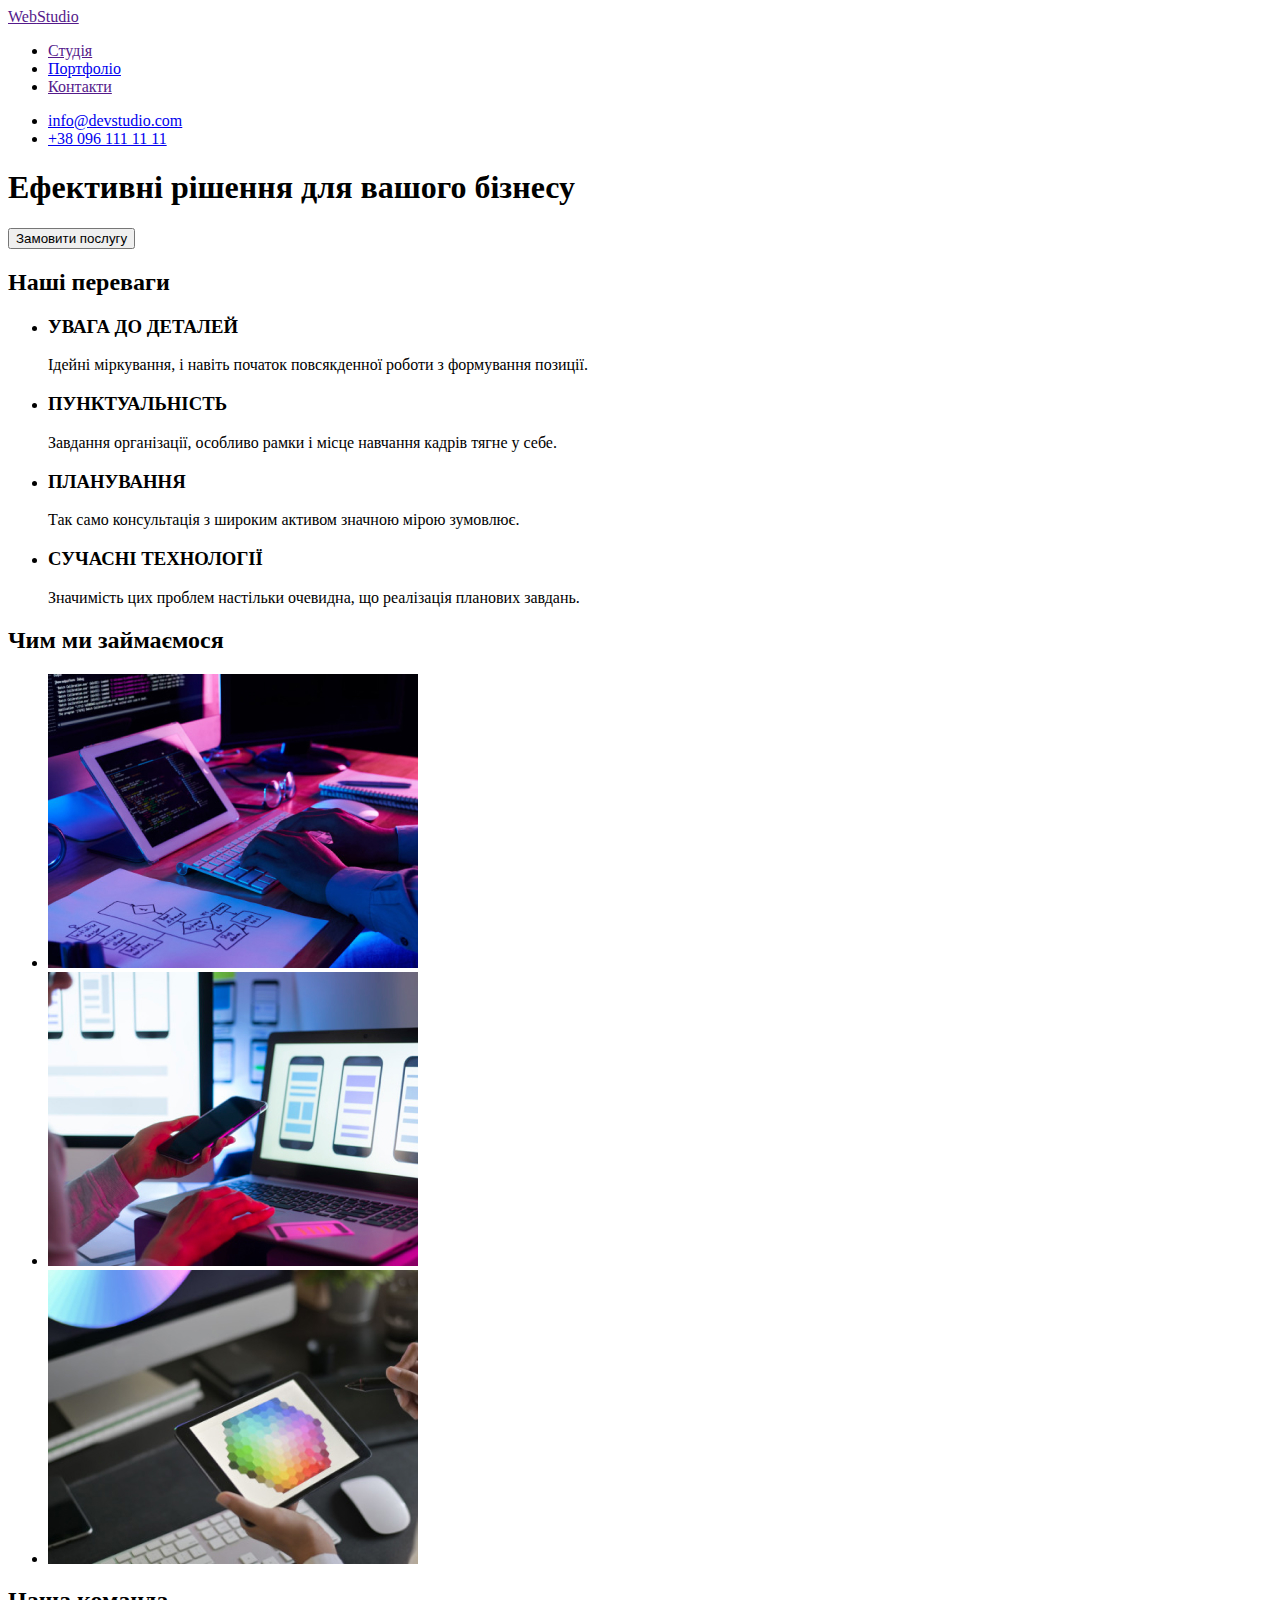
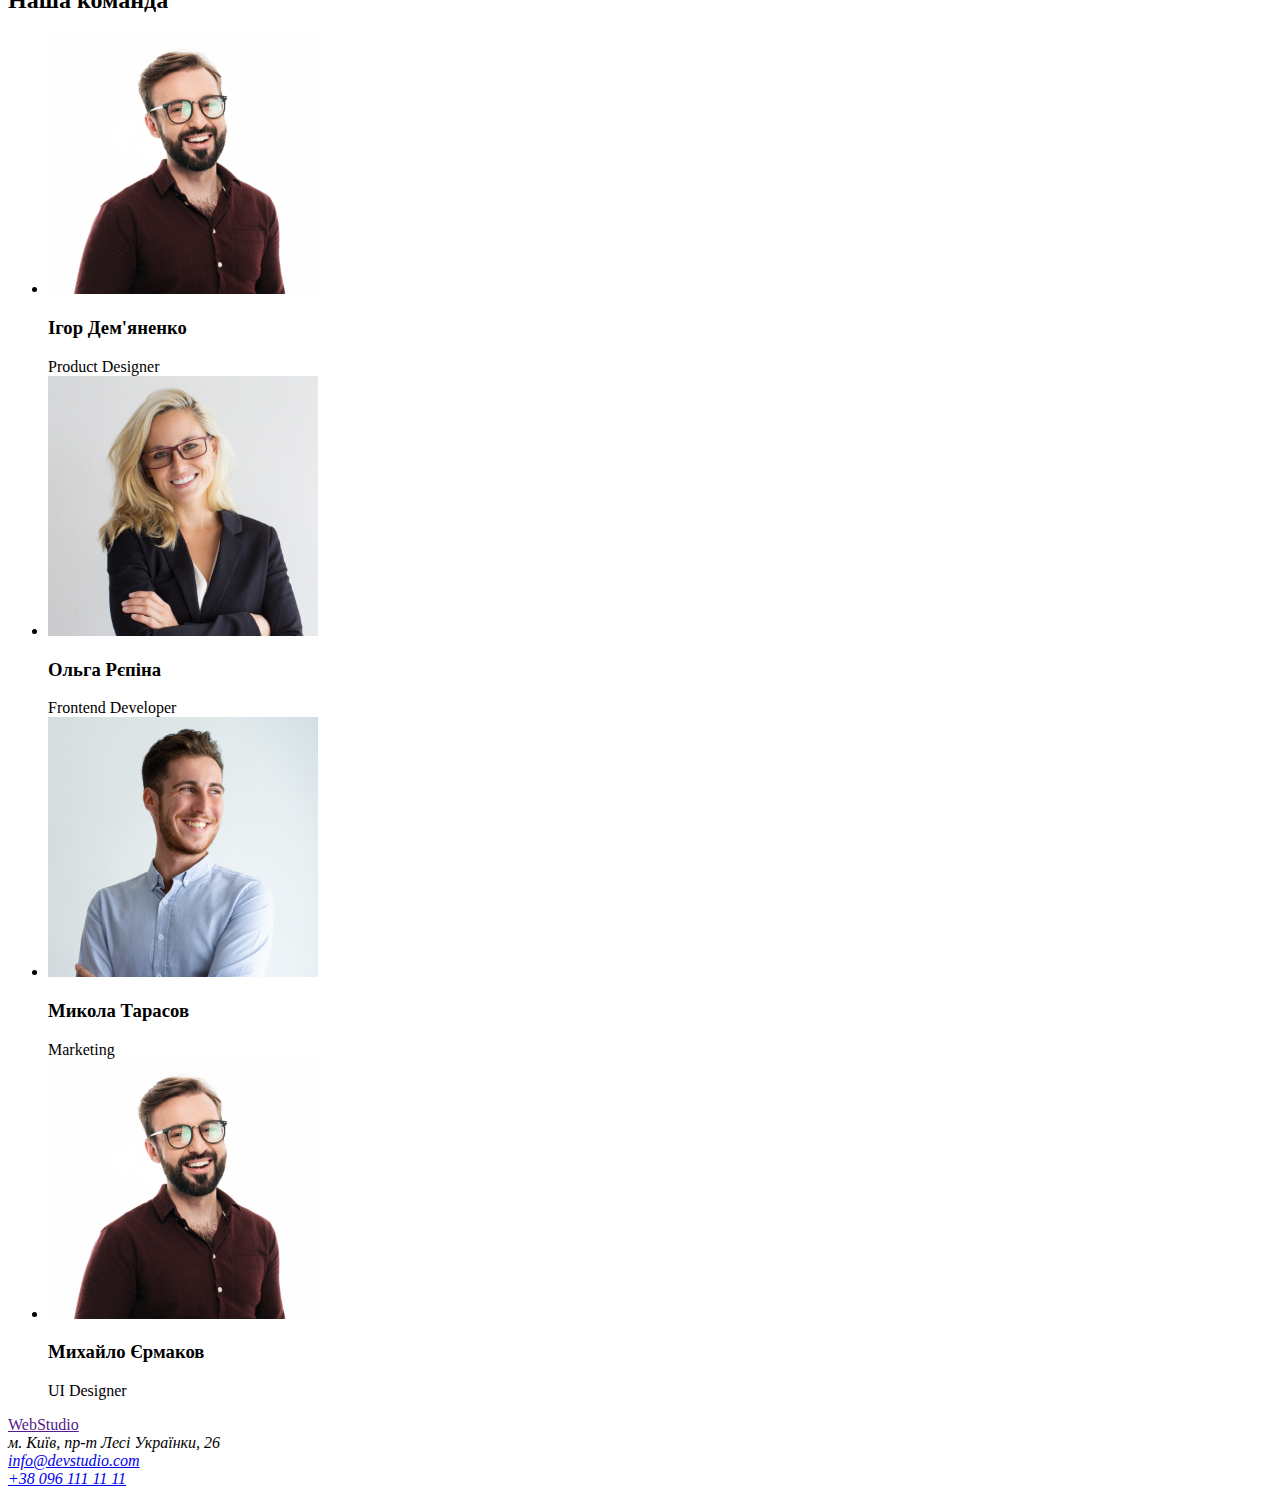
==== index.html @ 8b4ba00e "add portfolio markup add img" ====
<!DOCTYPE html>
<html lang="uk">
  <head>
    <meta charset="UTF-8" />
    <meta http-equiv="X-UA-Compatible" content="IE=edge" />
    <meta name="viewport" content="width=device-width, initial-scale=1.0" />
    <title>Document</title>
    <link rel="stylesheet" href="./css/styles.css" />
  </head>

  <body>
    <header>
      <a href=""><span>Web</span>Studio</a>
      <nav>
        <ul>
          <li><a href="">Студія</a></li>
          <li><a href="./portfolio.html">Портфоліо</a></li>
          <li><a href="">Контакти</a></li>
        </ul>
      </nav>
      <ul>
        <li><a href="mailto:info@devstudio.com">info@devstudio.com</a></li>
        <li><a href="tel:+380961111111">+38 096 111 11 11</a></li>
      </ul>
    </header>

    <main>
      <section>
        <h1>Ефективні рішення для вашого бізнесу</h1>
        <button type="button">Замовити послугу</button>
        <!-- <a href="">Замовити послугу</a> -->
      </section>
      <section>
        <h2>Наші переваги</h2>
        <ul>
          <li>
            <h3>УВАГА ДО ДЕТАЛЕЙ</h3>
            <p>Ідейні міркування, і навіть початок повсякденної роботи з формування позиції.</p>
          </li>
          <li>
            <h3>ПУНКТУАЛЬНІСТЬ</h3>
            <p>Завдання організації, особливо рамки і місце навчання кадрів тягне у себе.</p>
          </li>
          <li>
            <h3>ПЛАНУВАННЯ</h3>
            <p>Так само консультація з широким активом значною мірою зумовлює.</p>
          </li>
          <li>
            <h3>СУЧАСНІ ТЕХНОЛОГІЇ</h3>
            <p>Значимість цих проблем настільки очевидна, що реалізація планових завдань.</p>
          </li>
        </ul>
      </section>

      <section>
        <h2>Чим ми займаємося</h2>
        <ul>
          <li>
            <img src="./images/img1-1.jpg" alt="печатаю за комп'ютером" width="370" height="294" />
          </li>
          <li>
            <img src="./images/img1-2.jpg" alt="обираю макет на ноутбуці" width="370" height="294" />
          </li>
          <li>
            <img src="./images/img1-3.jpg" alt="обираю колір для макету" width="370" height="294" />
          </li>
        </ul>
      </section>

      <section>
        <h2>Наша команда</h2>
        <ul>
          <li>
            <img src="./images/imgface-1.jpg" alt="фото сотрудника" width="270" height="260" />
            <h3>Ігор Дем'яненко</h3>
            <span>Product Designer</span>
          </li>
          <li>
            <img src="./images/imgface-2.jpg" alt="фото сотрудника" width="270" height="260" />
            <h3>Ольга Рєпіна</h3>
            <span>Frontend Developer</span>
          </li>
          <li>
            <img src="./images/imgface-3.jpg" alt="фото сотрудника" width="270" height="260" />
            <h3>Микола Тарасов</h3>
            <span>Marketing</span>
          </li>
          <li>
            <img src="./images/imgface-1.jpg" alt="фото сотрудника" width="270" height="260" />
            <h3>Михайло Єрмаков</h3>
            <span>UI Designer</span>
          </li>
        </ul>
      </section>
    </main>

    <footer>
      <a href=""><span>Web</span>Studio</a>
      <address>
        <span>м. Київ, пр-т Лесі Українки, 26</span><br />
        <a href="mailto:info@devstudio.com">info@devstudio.com</a><br />
        <a href="tel:+380961111111">+38 096 111 11 11</a>
      </address>
    </footer>
  </body>
</html>
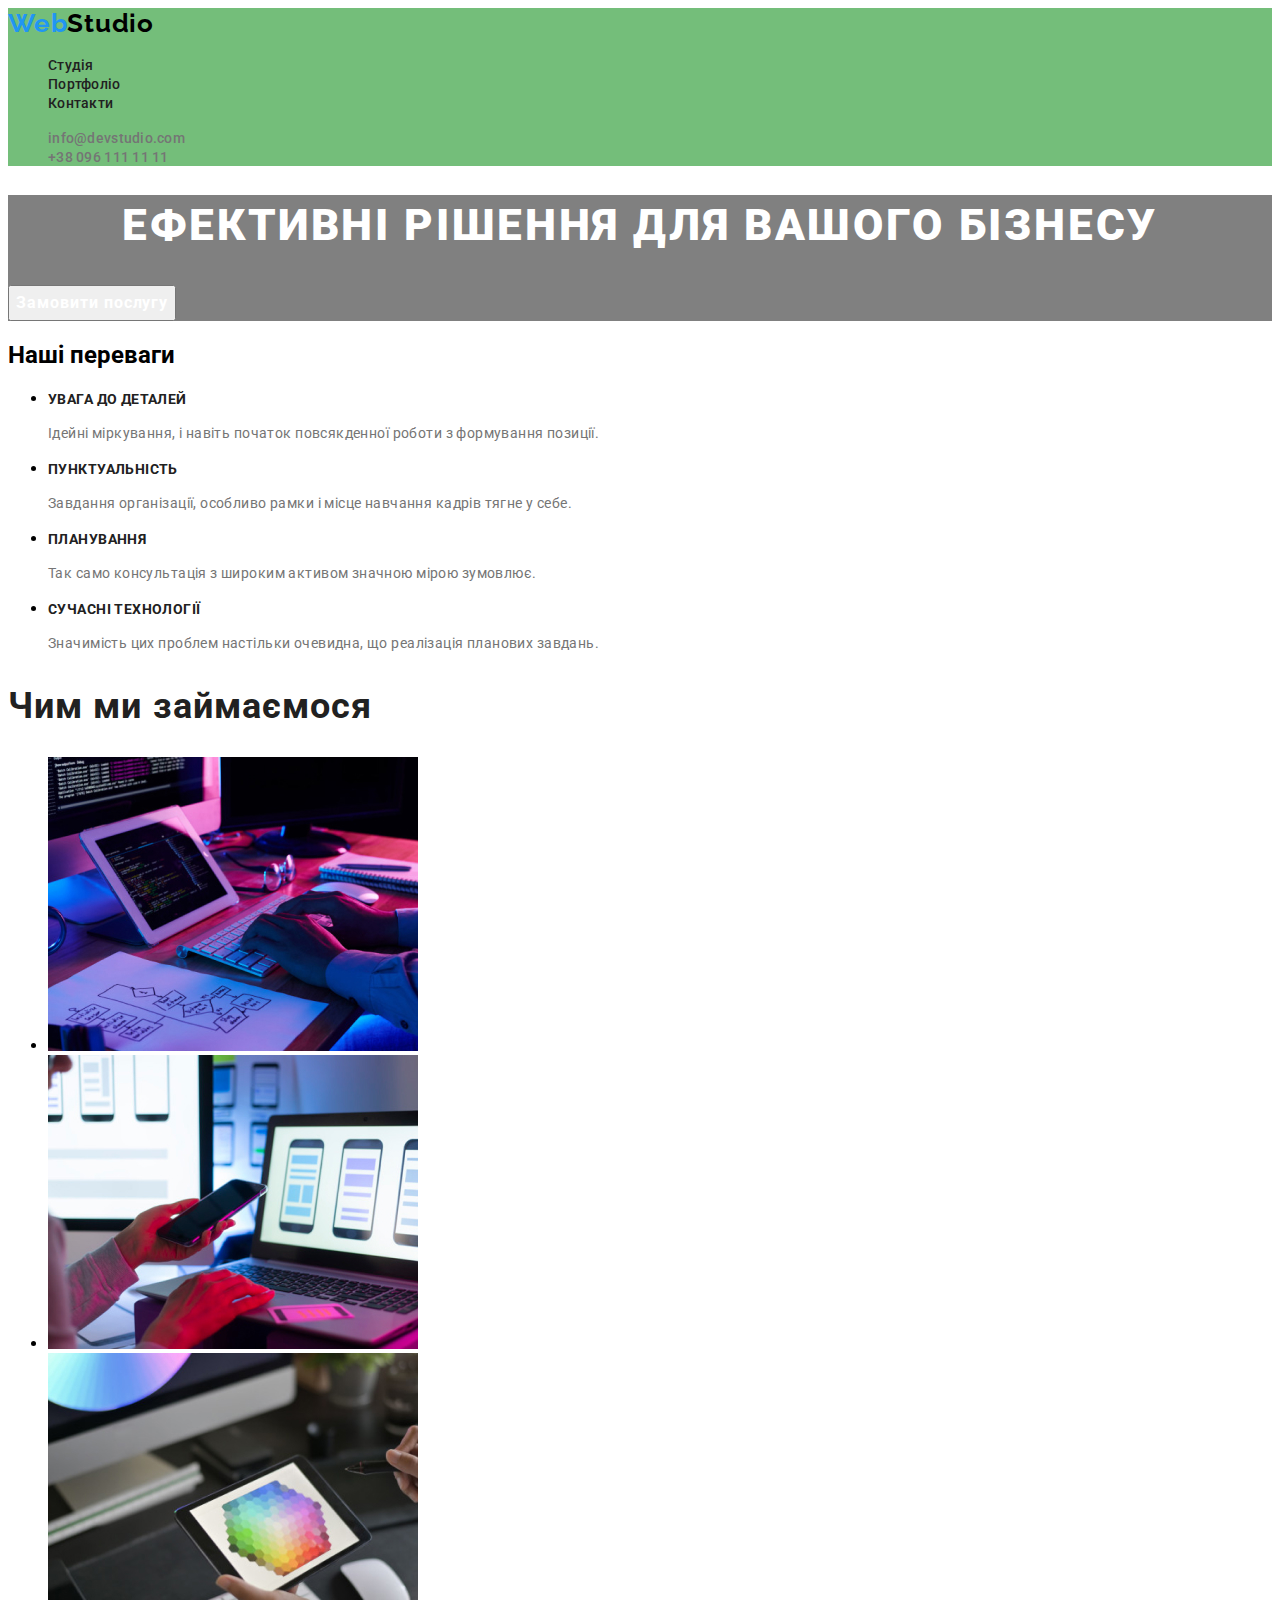
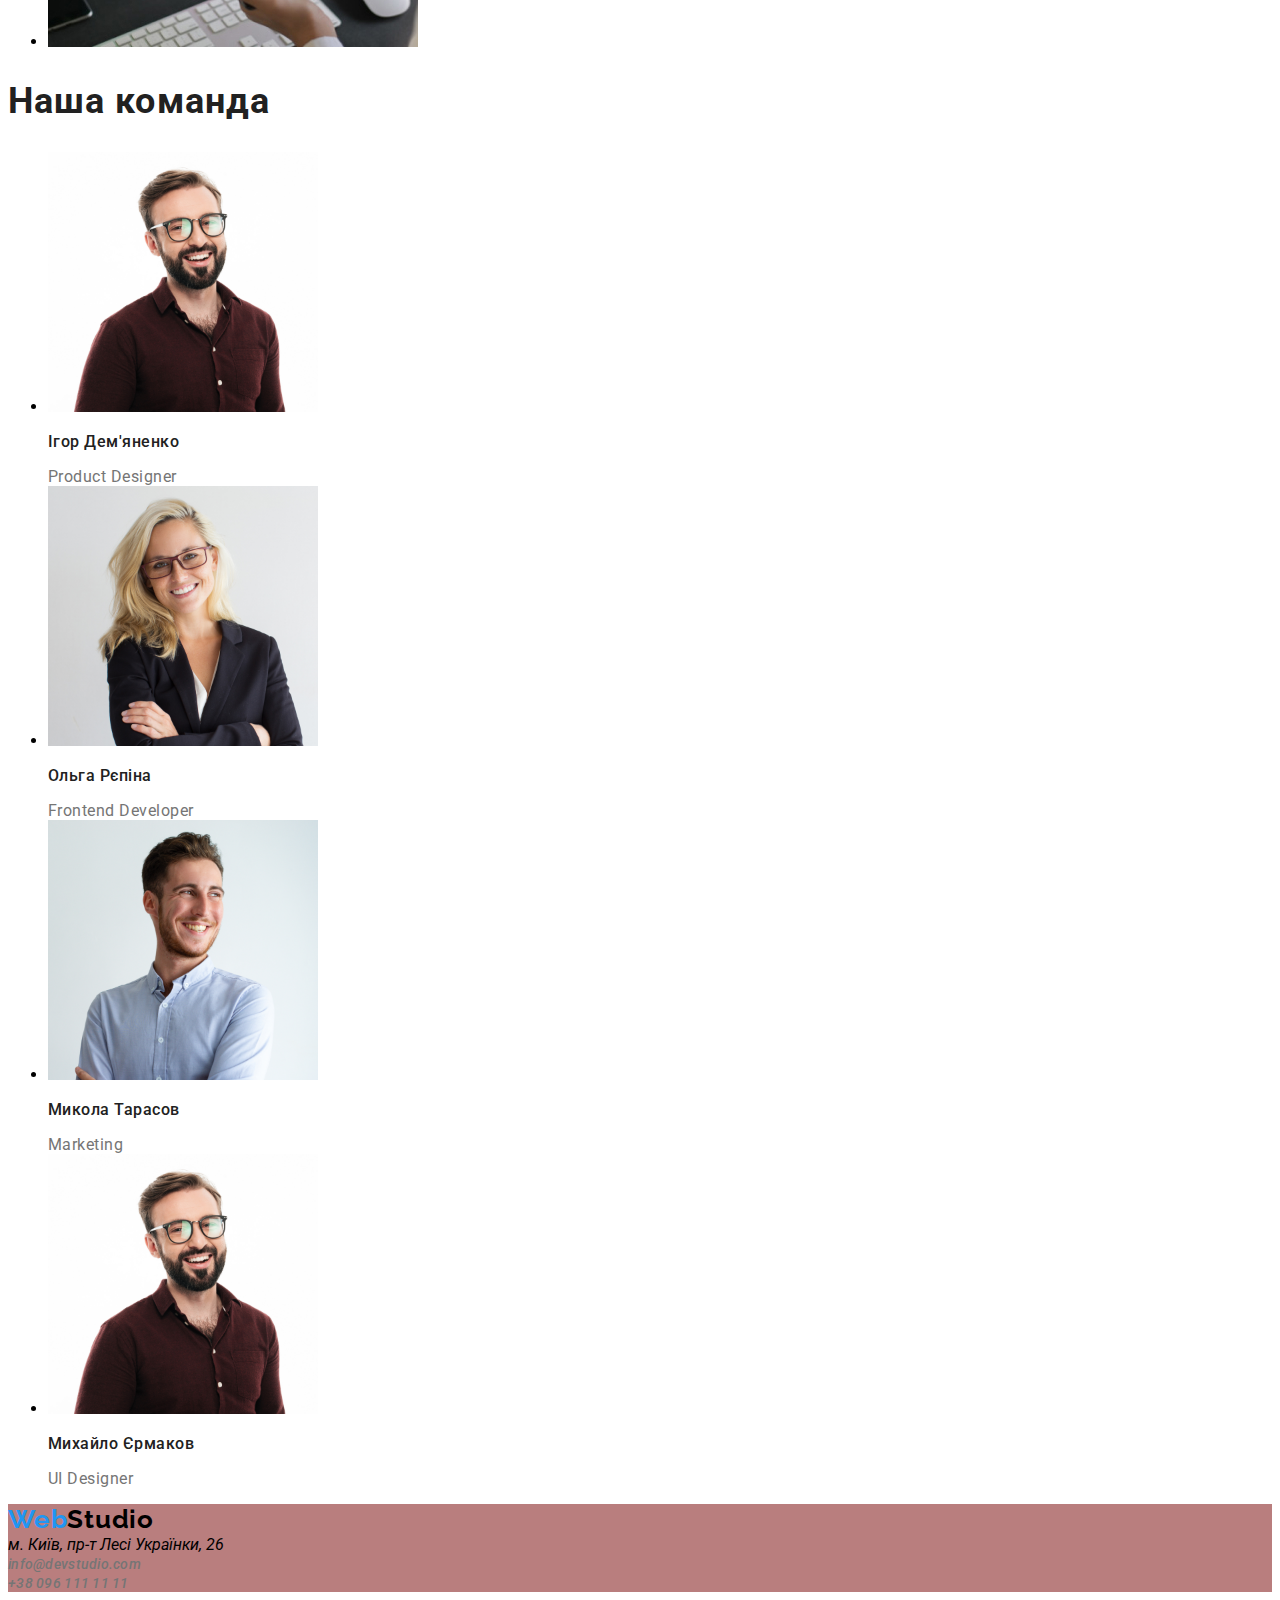
==== commit c5fd4de0: "add some part basic css" ====
--- a/index.html
+++ b/index.html
@@ -5,54 +5,62 @@
     <meta http-equiv="X-UA-Compatible" content="IE=edge" />
     <meta name="viewport" content="width=device-width, initial-scale=1.0" />
     <title>Document</title>
+    <link rel="preconnect" href="https://fonts.googleapis.com" />
+    <link rel="preconnect" href="https://fonts.gstatic.com" crossorigin />
+    <link
+      href="https://fonts.googleapis.com/css2?family=Raleway:wght@700&family=Roboto:wght@400;500;700;900&display=swap"
+      rel="stylesheet"
+    />
     <link rel="stylesheet" href="./css/styles.css" />
   </head>
 
   <body>
-    <header>
-      <a href=""><span>Web</span>Studio</a>
+    <header class="header">
+      <a href="" class="logo-link link"><span class="logo-part">Web</span>Studio</a>
       <nav>
-        <ul>
-          <li><a href="">Студія</a></li>
-          <li><a href="./portfolio.html">Портфоліо</a></li>
-          <li><a href="">Контакти</a></li>
+        <ul class="nav-list">
+          <li class="nav-item list"><a href="./" class="nav-link link">Студія</a></li>
+          <li class="nav-item list"><a href="./portfolio.html" class="nav-link link">Портфоліо</a></li>
+          <li class="nav-item list"><a href="" class="nav-link link">Контакти</a></li>
         </ul>
       </nav>
-      <ul>
-        <li><a href="mailto:info@devstudio.com">info@devstudio.com</a></li>
-        <li><a href="tel:+380961111111">+38 096 111 11 11</a></li>
+      <ul class="authoriz-link">
+        <li class="authoriz-item list">
+          <a href="mailto:info@devstudio.com" class="authoriz-mail link">info@devstudio.com</a>
+        </li>
+        <li class="authoriz-item list"><a href="tel:+380961111111" class="authoriz-tel link">+38 096 111 11 11</a></li>
       </ul>
     </header>
 
     <main>
-      <section>
-        <h1>Ефективні рішення для вашого бізнесу</h1>
-        <button type="button">Замовити послугу</button>
+      <section class="hero">
+        <h1 class="hero-text">Ефективні рішення для вашого бізнесу</h1>
+        <button type="button" class="hero-btn">Замовити послугу</button>
         <!-- <a href="">Замовити послугу</a> -->
       </section>
-      <section>
+      <section class="preference">
         <h2>Наші переваги</h2>
         <ul>
-          <li>
+          <li class="preference-text">
             <h3>УВАГА ДО ДЕТАЛЕЙ</h3>
             <p>Ідейні міркування, і навіть початок повсякденної роботи з формування позиції.</p>
           </li>
-          <li>
+          <li class="preference-text">
             <h3>ПУНКТУАЛЬНІСТЬ</h3>
             <p>Завдання організації, особливо рамки і місце навчання кадрів тягне у себе.</p>
           </li>
-          <li>
+          <li class="preference-text">
             <h3>ПЛАНУВАННЯ</h3>
             <p>Так само консультація з широким активом значною мірою зумовлює.</p>
           </li>
-          <li>
+          <li class="preference-text">
             <h3>СУЧАСНІ ТЕХНОЛОГІЇ</h3>
             <p>Значимість цих проблем настільки очевидна, що реалізація планових завдань.</p>
           </li>
         </ul>
       </section>
 
-      <section>
+      <section class="work">
         <h2>Чим ми займаємося</h2>
         <ul>
           <li>
@@ -67,25 +75,25 @@
         </ul>
       </section>
 
-      <section>
+      <section class="team">
         <h2>Наша команда</h2>
-        <ul>
-          <li>
+        <ul class="team-list">
+          <li class="team-item">
             <img src="./images/imgface-1.jpg" alt="фото сотрудника" width="270" height="260" />
             <h3>Ігор Дем'яненко</h3>
             <span>Product Designer</span>
           </li>
-          <li>
+          <li class="team-item">
             <img src="./images/imgface-2.jpg" alt="фото сотрудника" width="270" height="260" />
             <h3>Ольга Рєпіна</h3>
             <span>Frontend Developer</span>
           </li>
-          <li>
+          <li class="team-item">
             <img src="./images/imgface-3.jpg" alt="фото сотрудника" width="270" height="260" />
             <h3>Микола Тарасов</h3>
             <span>Marketing</span>
           </li>
-          <li>
+          <li class="team-item">
             <img src="./images/imgface-1.jpg" alt="фото сотрудника" width="270" height="260" />
             <h3>Михайло Єрмаков</h3>
             <span>UI Designer</span>
@@ -95,11 +103,11 @@
     </main>
 
     <footer>
-      <a href=""><span>Web</span>Studio</a>
-      <address>
-        <span>м. Київ, пр-т Лесі Українки, 26</span><br />
-        <a href="mailto:info@devstudio.com">info@devstudio.com</a><br />
-        <a href="tel:+380961111111">+38 096 111 11 11</a>
+      <a href="" class="logo-link link"><span class="logo-part">Web</span>Studio</a>
+      <address class="footer">
+        <span class="footer-adress">м. Київ, пр-т Лесі Українки, 26</span><br />
+        <a href="mailto:info@devstudio.com" class="authoriz-mail link">info@devstudio.com</a><br />
+        <a href="tel:+380961111111" class="authoriz-tel link">+38 096 111 11 11</a>
       </address>
     </footer>
   </body>
--- a/css/styles.css
+++ b/css/styles.css
@@ -0,0 +1,169 @@
+:root {
+  --primary-text: #212121;
+  --secondary-text: #757575;
+  --text-color: #2196f3;
+}
+body {
+  font-family: 'Roboto', sans-serif;
+}
+.link {
+  text-decoration: none;
+}
+.list {
+  list-style: none;
+}
+/* --------HEADER---------- */
+.header {
+  background-color: rgb(116, 190, 122);
+}
+.logo-link {
+  color: #000;
+}
+.logo-part {
+  color: var(--text-color);
+}
+.logo-link,
+.logo-part {
+  font-family: 'Raleway';
+  font-style: normal;
+  font-weight: 700;
+  font-size: 26px;
+  line-height: calc(31 / 26);
+
+  /* identical to box height */
+  letter-spacing: 0.03em;
+}
+.nav-list {
+}
+.nav-link {
+  font-weight: 500;
+  font-size: 14px;
+  line-height: calc(16 / 14);
+  letter-spacing: 0.02em;
+  color: var(--primary-text);
+}
+.nav-link:focus,
+.nav-link:hover {
+  color: var(--text-color);
+}
+.authoriz-mail,
+.authoriz-tel {
+  font-weight: 500;
+  font-size: 14px;
+  line-height: calc(16 / 14);
+  letter-spacing: 0.02em;
+  color: var(--secondary-text);
+}
+.authoriz-mail:focus,
+.authoriz-mail:hover,
+.authoriz-tel:focus,
+.authoriz-tel:hover {
+  color: var(--text-color);
+}
+.hero-text {
+  font-weight: 900;
+  font-size: 44px;
+  line-height: calc(60 / 44);
+  text-align: center;
+  letter-spacing: 0.06em;
+  text-transform: uppercase;
+
+  color: #ffffff;
+}
+.hero {
+  background-color: gray;
+}
+.hero-btn {
+  font-family: 'Roboto';
+  font-style: normal;
+  font-weight: 700;
+  font-size: 16px;
+  line-height: calc(30 / 16);
+  display: flex;
+  align-items: center;
+  text-align: center;
+  letter-spacing: 0.06em;
+  color: #ffffff;
+  cursor: pointer;
+}
+.preference-text h3 {
+  font-weight: 700;
+  font-size: 14px;
+  line-height: calc(16 / 14);
+  letter-spacing: 0.03em;
+  text-transform: uppercase;
+
+  color: var(--primary-text);
+}
+.preference-text p {
+  font-weight: 400;
+  font-size: 14px;
+  line-height: calc(24 / 14);
+  letter-spacing: 0.03em;
+  color: var(--secondary-text);
+}
+.preference h2 {
+  color: initial;
+}
+.team h2,
+.work h2 {
+  font-weight: 700;
+  font-size: 36px;
+  line-height: calc(42 / 36);
+  letter-spacing: 0.03em;
+
+  color: var(--primary-text);
+}
+.team-item h3 {
+  font-weight: 500;
+  font-size: 16px;
+  line-height: calc(19 / 16);
+
+  letter-spacing: 0.03em;
+
+  color: var(--primary-text);
+}
+.team-item span {
+  font-weight: 400;
+  font-size: 16px;
+  line-height: calc(19 / 16);
+
+  letter-spacing: 0.03em;
+
+  color: var(--secondary-text);
+}
+footer {
+  background-color: rgb(185, 126, 126);
+}
+
+/* ------portfolio.html------ */
+.portfolio-btn {
+  font-family: 'Roboto';
+  font-style: normal;
+  font-weight: 500;
+  font-size: 16px;
+  line-height: calc(26 / 16);
+  letter-spacing: 0.03em;
+  cursor: pointer;
+  color: var(--primary-text);
+}
+.portfolio-btn:hover,
+.portfolio-btn:focus {
+  background-color: var(--text-color);
+}
+.portfolio-list h2 {
+  font-weight: 700;
+  font-size: 18px;
+  line-height: calc(36 / 18);
+  letter-spacing: 0.06em;
+
+  color: var(--primary-text);
+}
+.portfolio-list p {
+  font-weight: 400;
+  font-size: 16px;
+  line-height: calc(30 / 16);
+  letter-spacing: 0.03em;
+
+  color: var(--secondary-text);
+}
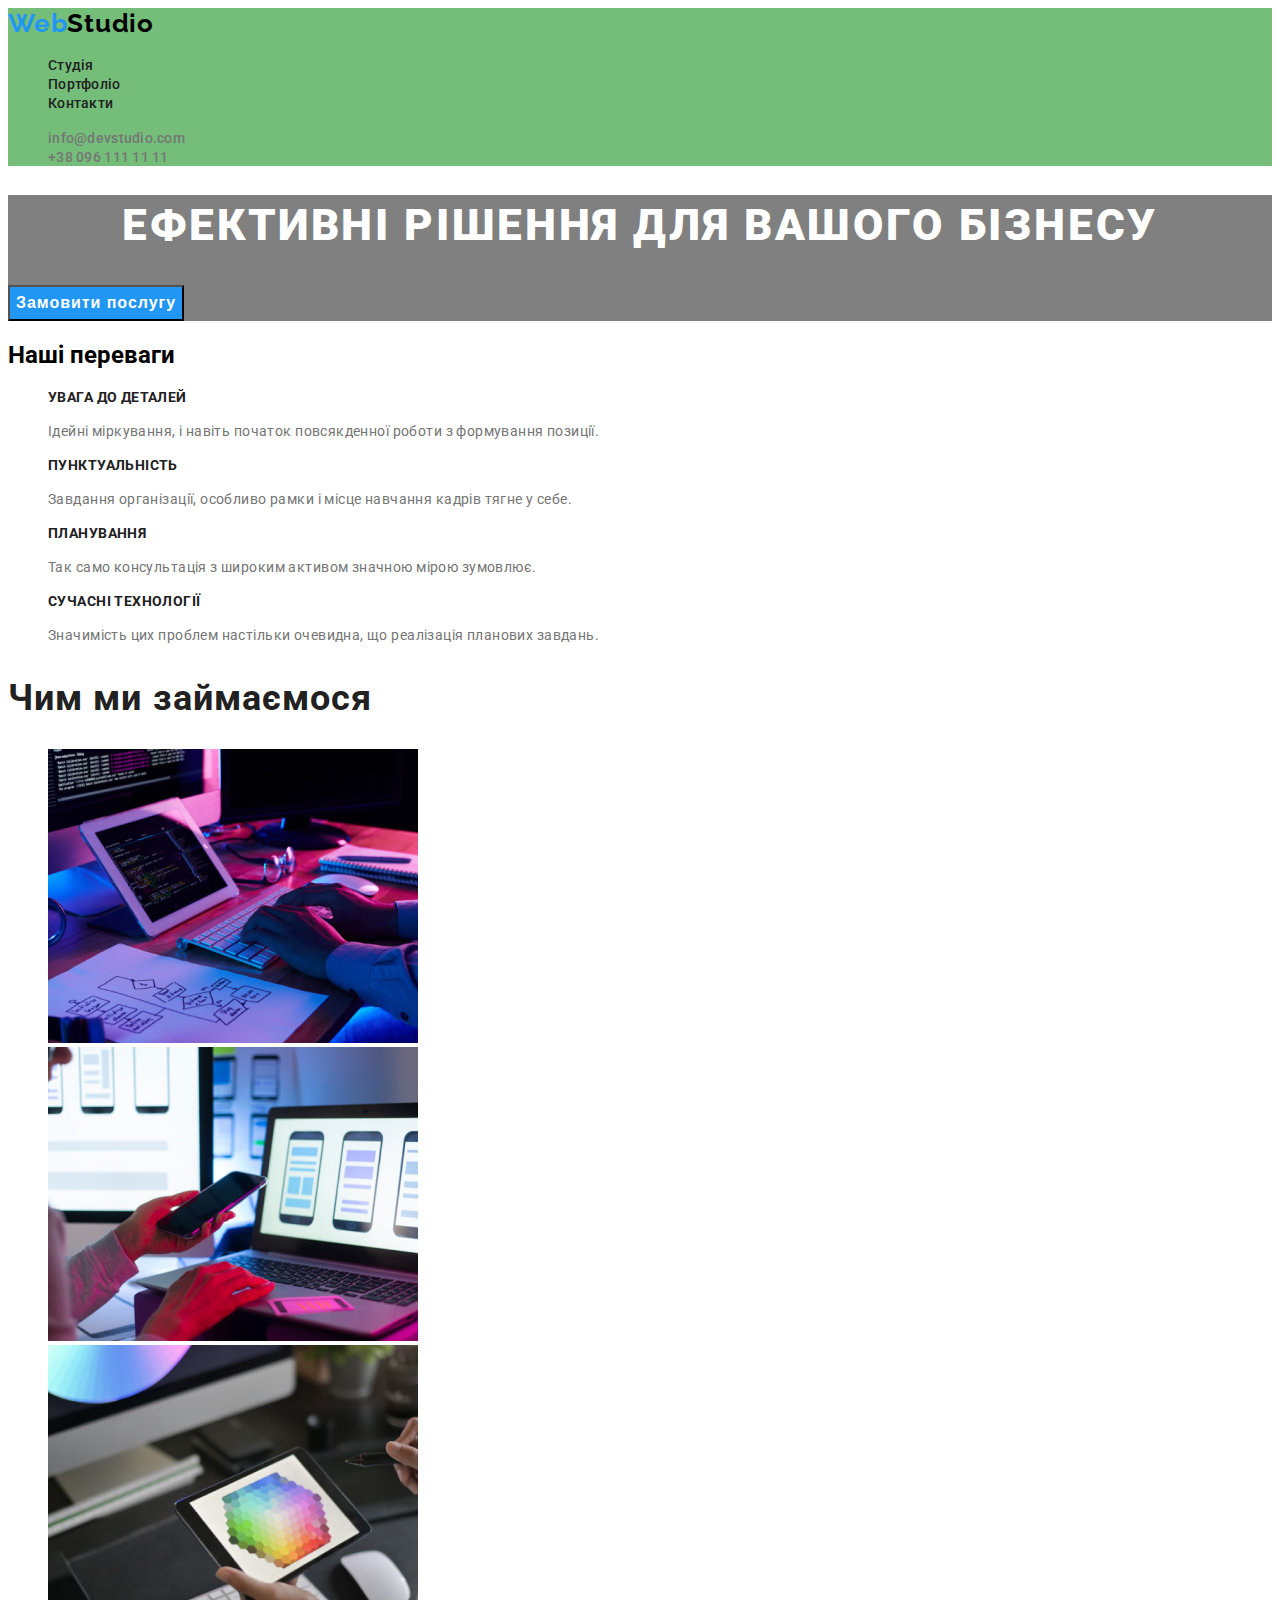
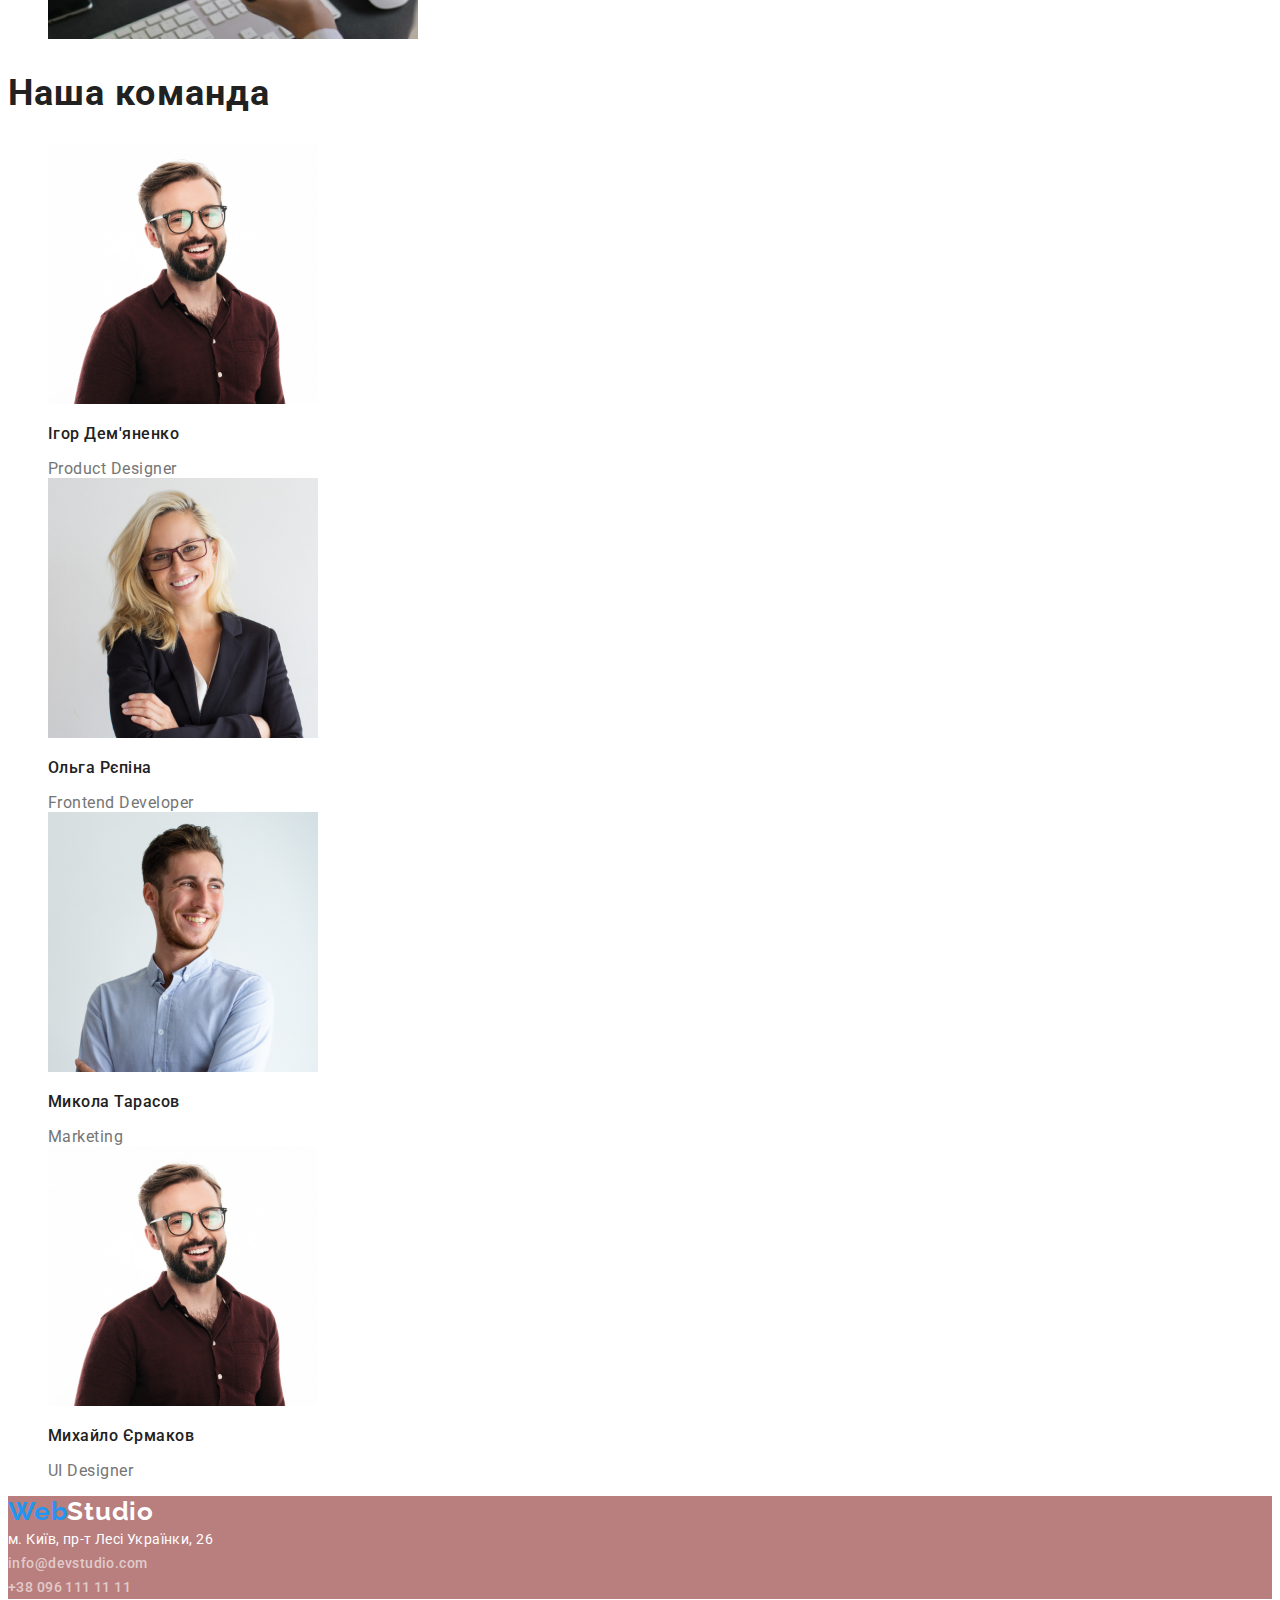
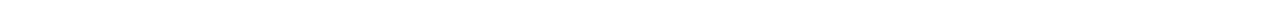
==== commit 6f34776f: "change some css" ====
--- a/index.html
+++ b/index.html
@@ -4,7 +4,7 @@
     <meta charset="UTF-8" />
     <meta http-equiv="X-UA-Compatible" content="IE=edge" />
     <meta name="viewport" content="width=device-width, initial-scale=1.0" />
-    <title>Document</title>
+    <title>WebStudio</title>
     <link rel="preconnect" href="https://fonts.googleapis.com" />
     <link rel="preconnect" href="https://fonts.gstatic.com" crossorigin />
     <link
--- a/css/styles.css
+++ b/css/styles.css
@@ -1,7 +1,7 @@
 :root {
   --primary-text: #212121;
   --secondary-text: #757575;
-  --text-color: #2196f3;
+  --change-color: #2196f3;
 }
 body {
   font-family: 'Roboto', sans-serif;
@@ -12,6 +12,9 @@
 .list {
   list-style: none;
 }
+ul {
+  list-style: none;
+}
 /* --------HEADER---------- */
 .header {
   background-color: rgb(116, 190, 122);
@@ -20,7 +23,7 @@
   color: #000;
 }
 .logo-part {
-  color: var(--text-color);
+  color: var(--change-color);
 }
 .logo-link,
 .logo-part {
@@ -44,7 +47,7 @@
 }
 .nav-link:focus,
 .nav-link:hover {
-  color: var(--text-color);
+  color: var(--change-color);
 }
 .authoriz-mail,
 .authoriz-tel {
@@ -58,8 +61,9 @@
 .authoriz-mail:hover,
 .authoriz-tel:focus,
 .authoriz-tel:hover {
-  color: var(--text-color);
+  color: var(--change-color);
 }
+/* -----------------main------------------ */
 .hero-text {
   font-weight: 900;
   font-size: 44px;
@@ -74,8 +78,6 @@
   background-color: gray;
 }
 .hero-btn {
-  font-family: 'Roboto';
-  font-style: normal;
   font-weight: 700;
   font-size: 16px;
   line-height: calc(30 / 16);
@@ -85,6 +87,7 @@
   letter-spacing: 0.06em;
   color: #ffffff;
   cursor: pointer;
+  background-color: #2196f3;
 }
 .preference-text h3 {
   font-weight: 700;
@@ -92,7 +95,6 @@
   line-height: calc(16 / 14);
   letter-spacing: 0.03em;
   text-transform: uppercase;
-
   color: var(--primary-text);
 }
 .preference-text p {
@@ -124,7 +126,7 @@
   color: var(--primary-text);
 }
 .team-item span {
-  font-weight: 400;
+  /* font-weight: 400; */
   font-size: 16px;
   line-height: calc(19 / 16);
 
@@ -135,10 +137,27 @@
 footer {
   background-color: rgb(185, 126, 126);
 }
+footer > .logo-link {
+  color: #fff;
+}
+.footer-adress {
+  font-style: normal;
+  font-size: 14px;
+  line-height: calc(24 / 14);
+  letter-spacing: 0.03em;
+  color: #ffffff;
+}
+footer .authoriz-mail,
+footer .authoriz-tel {
+  font-style: normal;
+  font-size: 14px;
+  line-height: calc(24 / 14);
+  letter-spacing: 0.03em;
+  color: rgba(255, 255, 255, 0.6);
+}
 
 /* ------portfolio.html------ */
 .portfolio-btn {
-  font-family: 'Roboto';
   font-style: normal;
   font-weight: 500;
   font-size: 16px;
@@ -149,10 +168,10 @@
 }
 .portfolio-btn:hover,
 .portfolio-btn:focus {
-  background-color: var(--text-color);
+  background-color: var(--change-color);
 }
 .portfolio-list h2 {
-  font-weight: 700;
+  /* font-weight: 700; */
   font-size: 18px;
   line-height: calc(36 / 18);
   letter-spacing: 0.06em;
@@ -160,7 +179,7 @@
   color: var(--primary-text);
 }
 .portfolio-list p {
-  font-weight: 400;
+  /* font-weight: 400; */
   font-size: 16px;
   line-height: calc(30 / 16);
   letter-spacing: 0.03em;
